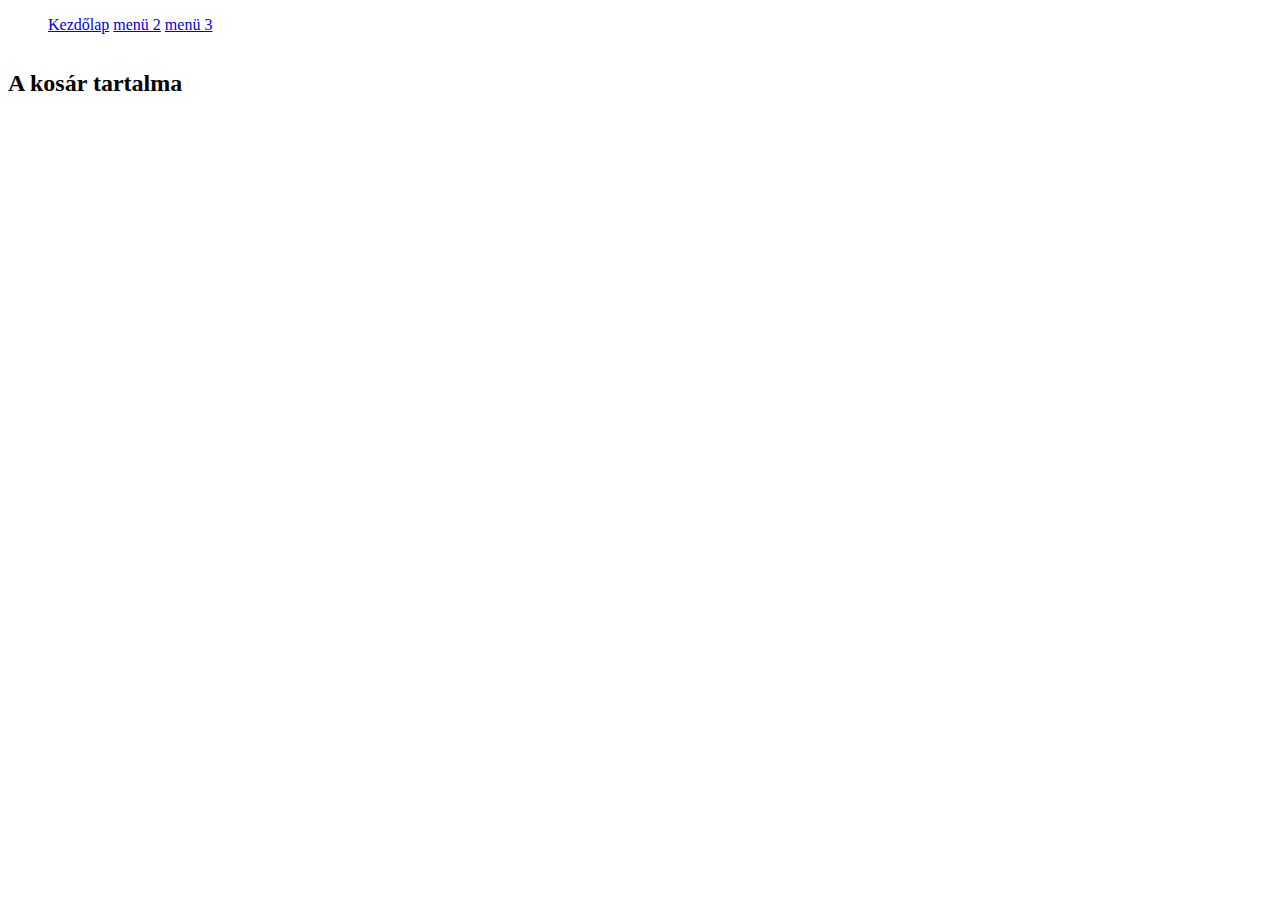
==== index.html @ 26adf754 "🐓🐓🐓" ====
<!DOCTYPE html>
<html lang="en">
<head>
    <meta charset="UTF-8">
    <meta http-equiv="X-UA-Compatible" content="IE=edge">
    <meta name="viewport" content="width=device-width, initial-scale=1.0">
    <title>sldk</title>
    <link rel="stylesheet" href="style.css">
</head>
<body>
    <main>
        <nav>
            <ul>
                <li><a href="#">Kezdőlap</a></li>
                <li><a href="#">menü 2</a></li>
                <li><a href="#">menü 3</a></li>
            </ul>
        </nav>
        <article></article>
        <aside><h2>A kosár tartalma</h2><div id="szoveg"></div></aside>
        <footer></footer>
    </main>
    <script type="module">
        import json from "./janos.json" assert { type: "json" };
        let termekLista=json.termek;
        console.log(termekLista[0].title);
        
        
        for(var ix=0;ix<termekLista.length;ix++)
            document.getElementsByTagName('article')[0].innerHTML+=`<div>
            <h2>${termekLista[ix].title}</h2>
            <img src="${termekLista[ix].picture}">
            <p>${termekLista[ix].asd}</p>
            <input type="button" value="vásárlás" onClick=szamol()>
            <span>${termekLista[ix].price} Ft</span>
            </div>`
    </script>
    <script>
        function szamol()
        {
            document.getElementById('szoveg').innerHTML+=`<p>nem számolom ki Ft</p>`;
        }
    </script>
</body>
</html>
---- style.css ----
li{
    display: inline;
}
img{
    width: 200px;
}
article{
    display: grid;
    grid-template-columns: repeat(4,1fr);
}
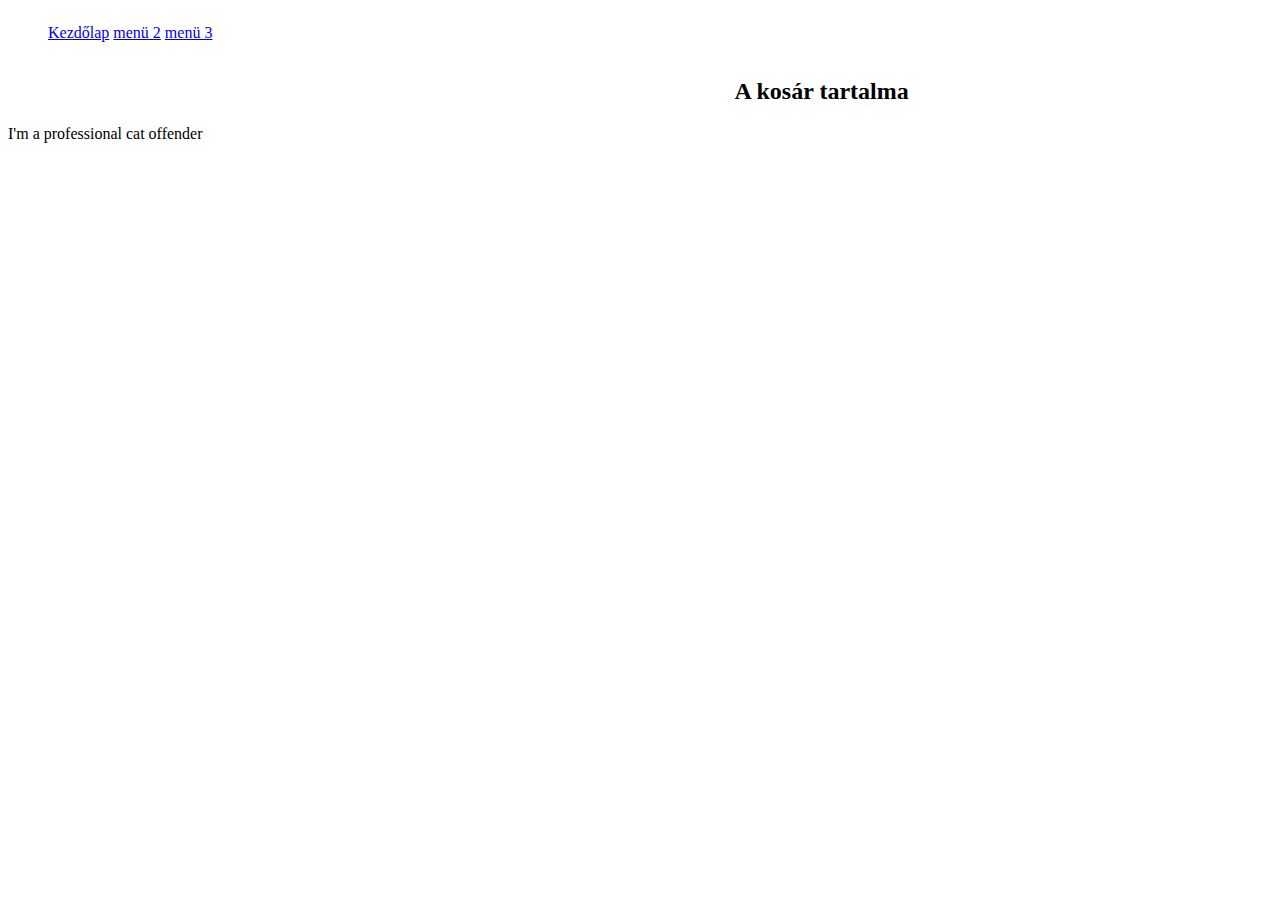
==== commit 892e3421: "🐿🐿🐿" ====
--- a/index.html
+++ b/index.html
@@ -18,27 +18,26 @@
         </nav>
         <article></article>
         <aside><h2>A kosár tartalma</h2><div id="szoveg"></div></aside>
-        <footer></footer>
+        <footer>I'm a professional cat offender</footer>
     </main>
     <script type="module">
         import json from "./janos.json" assert { type: "json" };
         let termekLista=json.termek;
-        console.log(termekLista[0].title);
-        
+        console.log(termekLista[0].price);
         
         for(var ix=0;ix<termekLista.length;ix++)
             document.getElementsByTagName('article')[0].innerHTML+=`<div>
             <h2>${termekLista[ix].title}</h2>
             <img src="${termekLista[ix].picture}">
             <p>${termekLista[ix].asd}</p>
-            <input type="button" value="vásárlás" onClick=szamol()>
+            <input type="button" value="vásárlás" onClick=szamol(${termekLista[ix].price})>
             <span>${termekLista[ix].price} Ft</span>
             </div>`
     </script>
     <script>
-        function szamol()
+        function szamol(price)
         {
-            document.getElementById('szoveg').innerHTML+=`<p>nem számolom ki Ft</p>`;
+            document.getElementById('szoveg').innerHTML+=`<p>${price} Ft</p>`;
         }
     </script>
 </body>
--- a/style.css
+++ b/style.css
@@ -1,10 +1,27 @@
+main{
+    display: grid;
+    
+    grid-template-areas: "n n n"
+                         "a a j"
+                         "f f f";
+}
+nav{
+    grid-area: n;
+}
+article{
+    display: grid;
+    grid-template-columns: repeat(4,1fr);
+    grid-area: a;
+}
+aside{
+    grid-area: j;
+}
+footer{
+    grid-area: f;
+}
 li{
-    display: inline;
+   display: inline; 
 }
 img{
     width: 200px;
 }
-article{
-    display: grid;
-    grid-template-columns: repeat(4,1fr);
-}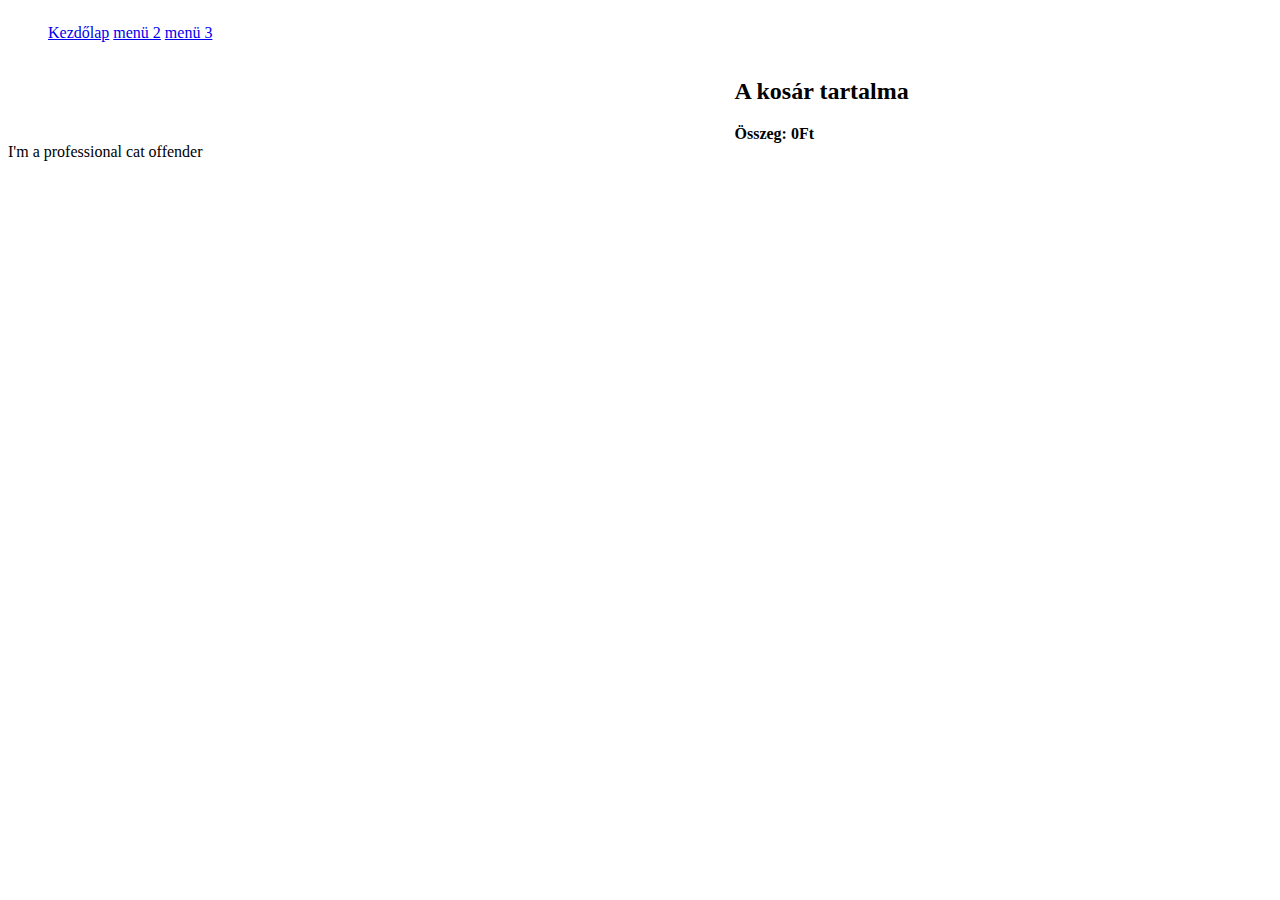
==== commit 34f5c318: "🐓🐓🐓" ====
--- a/index.html
+++ b/index.html
@@ -17,28 +17,10 @@
             </ul>
         </nav>
         <article></article>
-        <aside><h2>A kosár tartalma</h2><div id="szoveg"></div></aside>
+        <aside><h2>A kosár tartalma</h2><div id="szoveg"></div><b>Összeg: <span id="osszeg">0</span>Ft</b></aside>
         <footer>I'm a professional cat offender</footer>
     </main>
-    <script type="module">
-        import json from "./janos.json" assert { type: "json" };
-        let termekLista=json.termek;
-        console.log(termekLista[0].price);
-        
-        for(var ix=0;ix<termekLista.length;ix++)
-            document.getElementsByTagName('article')[0].innerHTML+=`<div>
-            <h2>${termekLista[ix].title}</h2>
-            <img src="${termekLista[ix].picture}">
-            <p>${termekLista[ix].asd}</p>
-            <input type="button" value="vásárlás" onClick=szamol(${termekLista[ix].price})>
-            <span>${termekLista[ix].price} Ft</span>
-            </div>`
-    </script>
-    <script>
-        function szamol(price)
-        {
-            document.getElementById('szoveg').innerHTML+=`<p>${price} Ft</p>`;
-        }
+    <script src="js.js" type="module">  
     </script>
 </body>
 </html>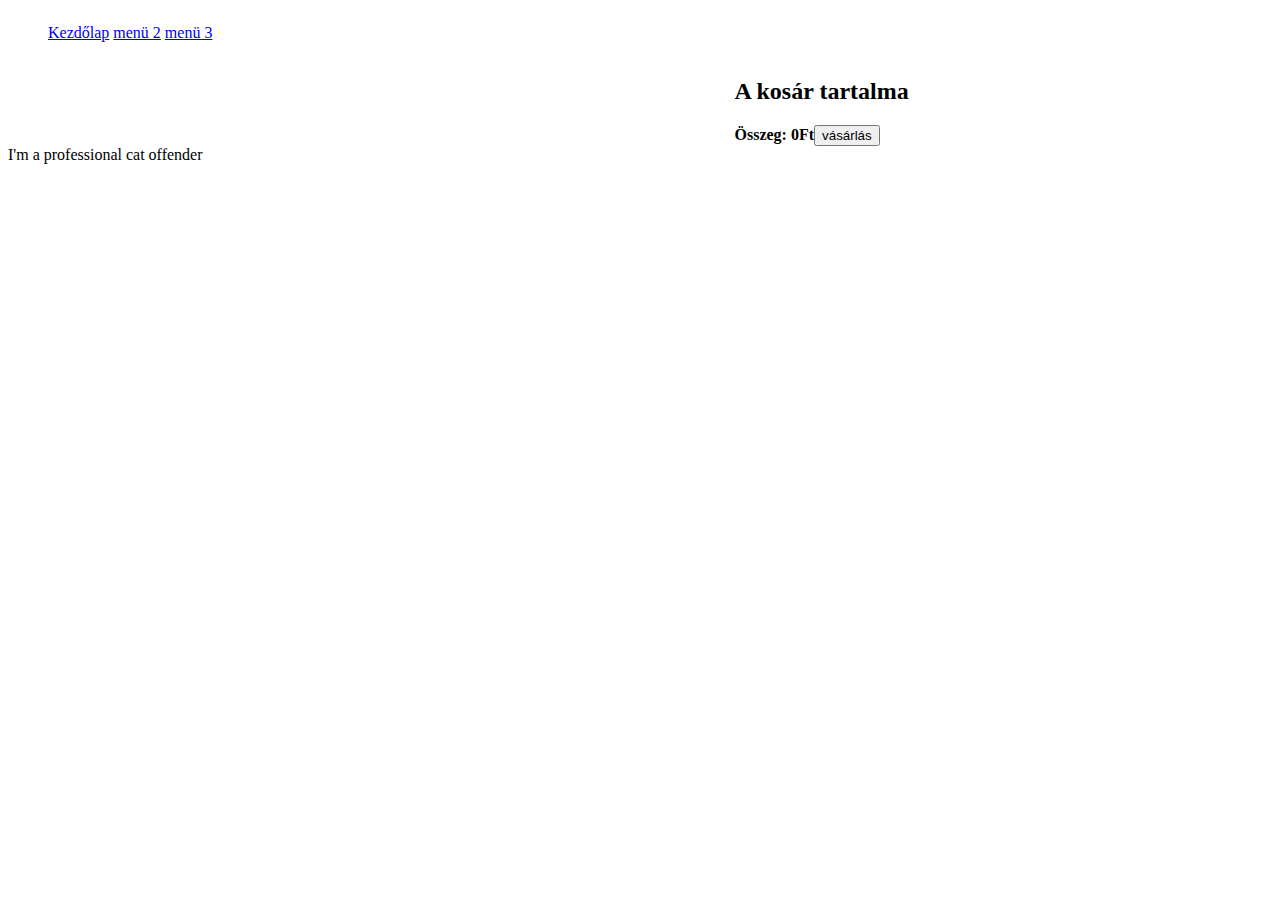
==== commit e5ca4cd6: ":cat2: :dash:" ====
--- a/index.html
+++ b/index.html
@@ -1,5 +1,5 @@
 <!DOCTYPE html>
-<html lang="en">
+<html lang="hu">
 <head>
     <meta charset="UTF-8">
     <meta http-equiv="X-UA-Compatible" content="IE=edge">
@@ -17,7 +17,7 @@
             </ul>
         </nav>
         <article></article>
-        <aside><h2>A kosár tartalma</h2><div id="szoveg"></div><b>Összeg: <span id="osszeg">0</span>Ft</b></aside>
+        <aside><h2>A kosár tartalma</h2><div id="szoveg"></div><b>Összeg: <span id="osszeg">0</span>Ft</b><input type="button" value="vásárlás" id="fizet"></aside>
         <footer>I'm a professional cat offender</footer>
     </main>
     <script src="js.js" type="module">  
--- a/style.css
+++ b/style.css
@@ -25,3 +25,17 @@
 img{
     width: 200px;
 }
+table{
+    border-collapse: collapse;
+}
+tr,td{
+    border: 1px gray solid;
+}
+tr:nth-child(even)
+{
+    background-color: whitesmoke
+}
+tr:nth-child(odd)
+{
+    background-color: rgb(125, 190, 187)
+}
